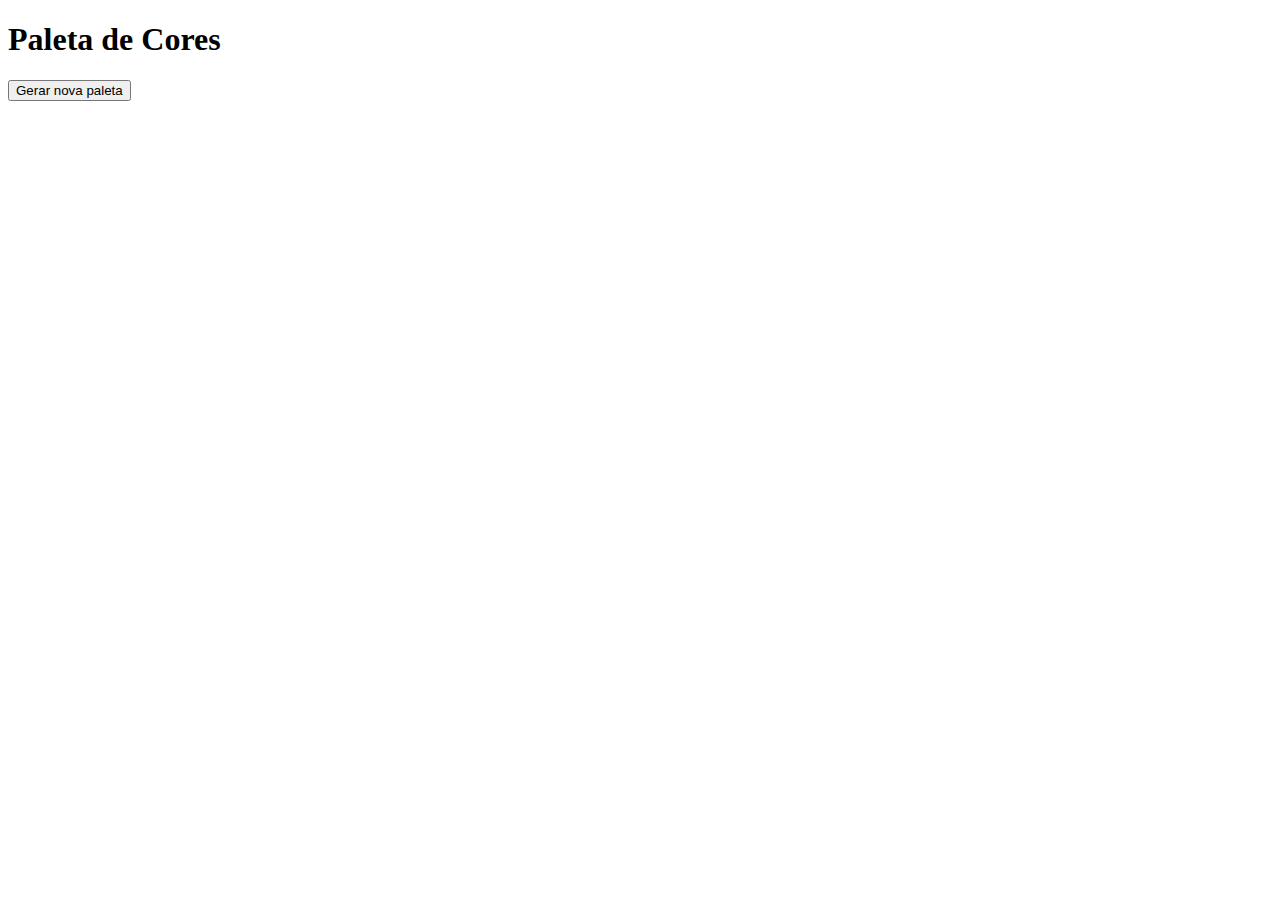
==== index.html @ 7fe9ac8e "Initial commit + page structure" ====
<!DOCTYPE html>
<html lang="pt-BR">
<head>
  <meta charset="UTF-8">
  <meta name="viewport" content="width=device-width, initial-scale=1.0">
  <title>Paleta de Cores</title>

  <link rel="stylesheet" href="styles.css">
  <script src="scripts.js" defer></script>
</head>
<body>
  <div class="container">
    <h1>Paleta de Cores</h1>
    <div class="color"></div>
    <button id="generate-button">Gerar nova paleta</button>
  </div>
</body>
</html>
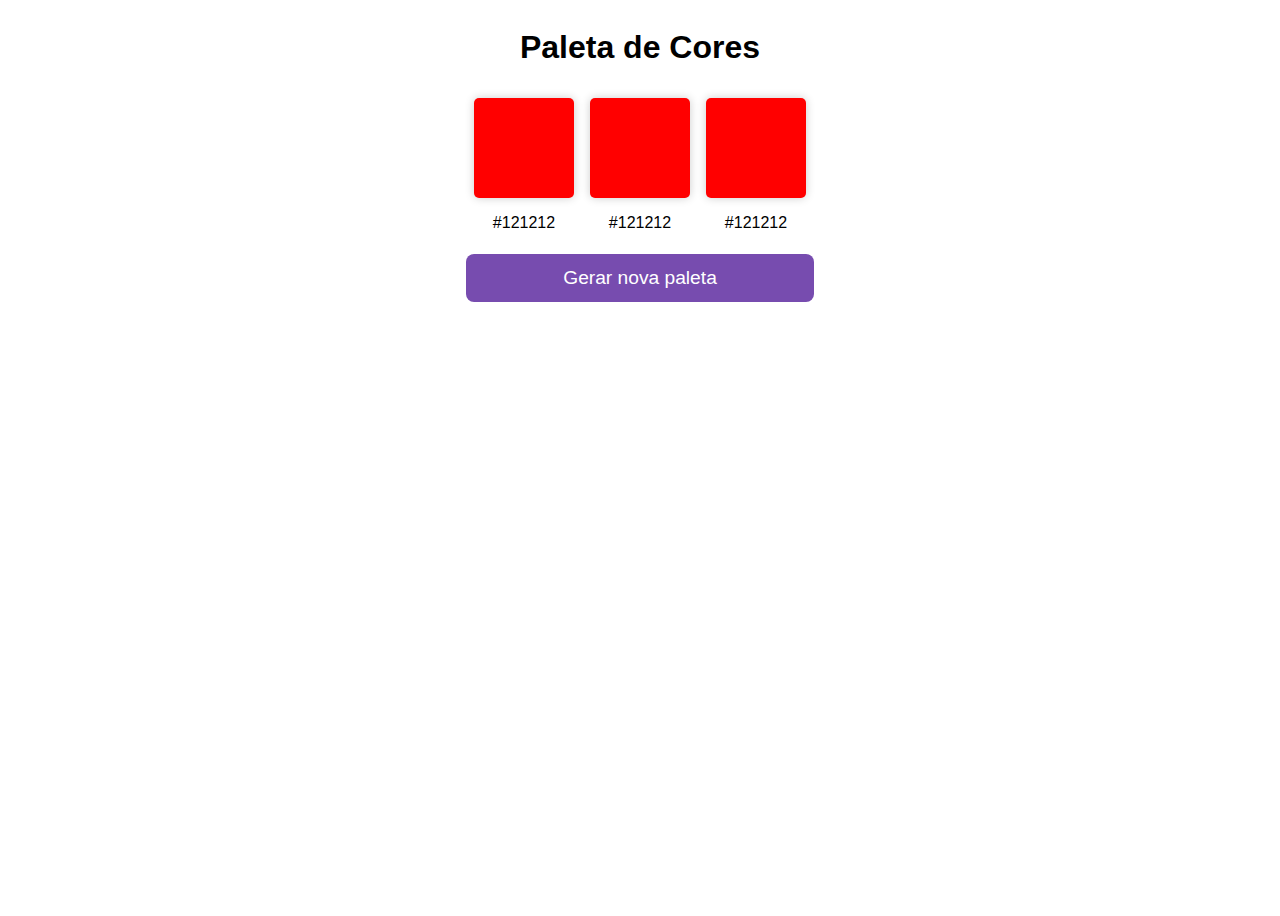
==== commit ceed6f4d: "Add styles" ====
--- a/index.html
+++ b/index.html
@@ -11,7 +11,17 @@
 <body>
   <div class="container">
     <h1>Paleta de Cores</h1>
-    <div class="color"></div>
+    <div class="colors">
+      <div>
+        <p>#121212</p>
+      </div>
+      <div>
+        <p>#121212</p>
+      </div>
+      <div>
+        <p>#121212</p>
+      </div>
+    </div>
     <button id="generate-button">Gerar nova paleta</button>
   </div>
 </body>
--- a/styles.css
+++ b/styles.css
@@ -0,0 +1,65 @@
+* { 
+  font-family: Helvetica;
+}
+
+body {
+  display: flex;
+  flex-direction: column;
+  align-items: center;
+  height: 100vh;
+}
+
+h1 {
+  margin-bottom: 2rem;
+  text-align: center;
+}
+
+.container {
+  display: flex;
+  flex-direction: column;
+  justify-content: center;
+}
+
+.colors {
+  display: flex;
+  justify-content: center;
+  align-items: center;
+}
+
+.colors div {
+  background-color: red;
+  width: 100px;
+  height: 100px;
+  margin: 0 .5rem;
+  border-radius: 5px;
+  box-shadow: 0px 0px 10px rgba(0, 0, 0, 0.2);
+  transition: .2s;
+  position: relative;
+}
+
+.colors div:hover {
+  transform: scale(1.1);
+}
+
+.colors div p {
+  position: absolute;
+  top: 100px;
+  left: 50%;
+  transform: translateX(-50%);
+}
+
+#generate-button {
+  background-color: #774caf;
+  border: none;
+  border-radius: 8px;
+  color: #fff;
+  font-size: 1.2rem;
+  padding: .8rem 1.2rem;
+  cursor: pointer;
+  transition: .3s;
+  margin-top: 3.5rem;
+}
+
+#generate-button:hover {
+  background-color: #6b30b8;
+}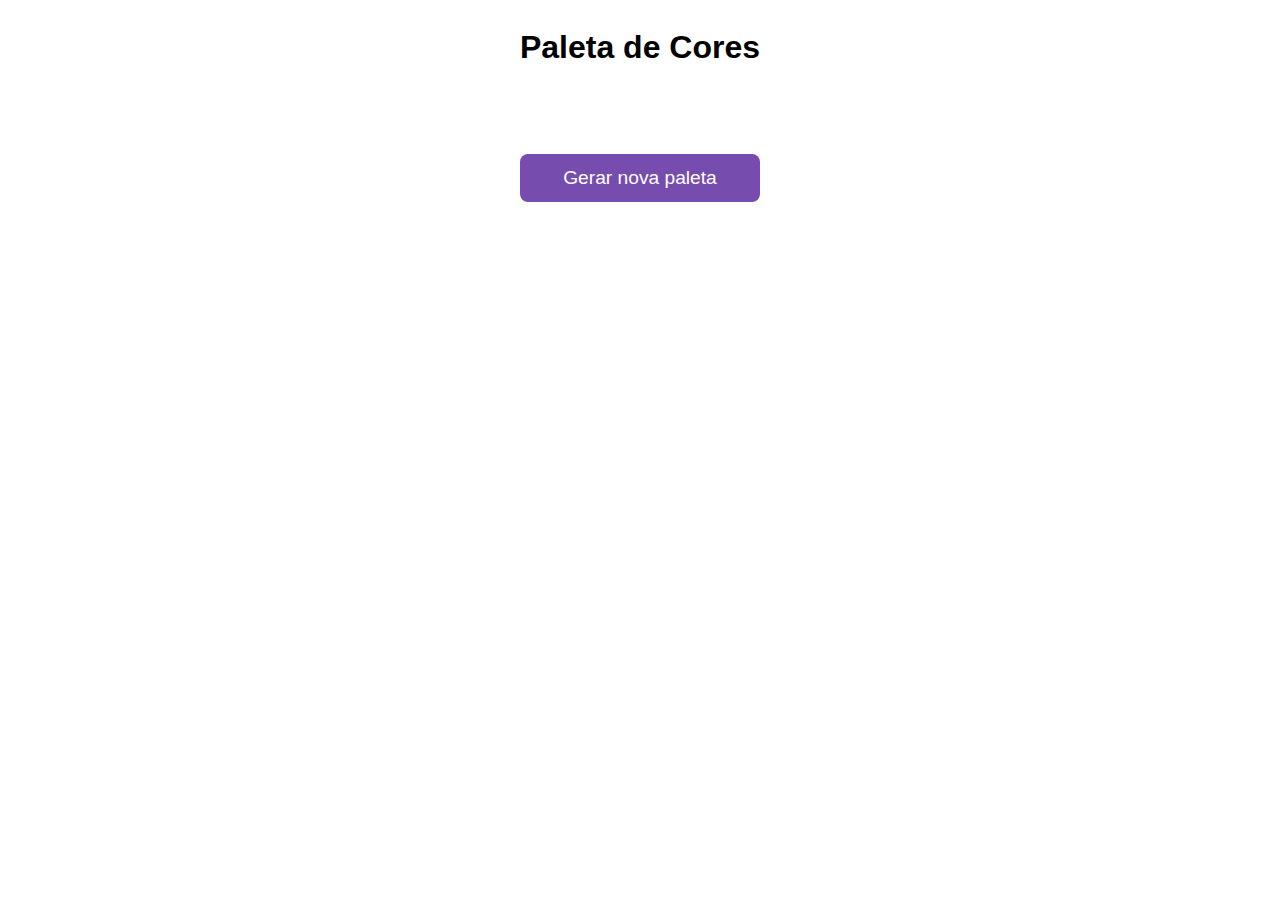
==== commit fa117a3f: "Add Javascript scripts" ====
--- a/index.html
+++ b/index.html
@@ -12,15 +12,6 @@
   <div class="container">
     <h1>Paleta de Cores</h1>
     <div class="colors">
-      <div>
-        <p>#121212</p>
-      </div>
-      <div>
-        <p>#121212</p>
-      </div>
-      <div>
-        <p>#121212</p>
-      </div>
     </div>
     <button id="generate-button">Gerar nova paleta</button>
   </div>
